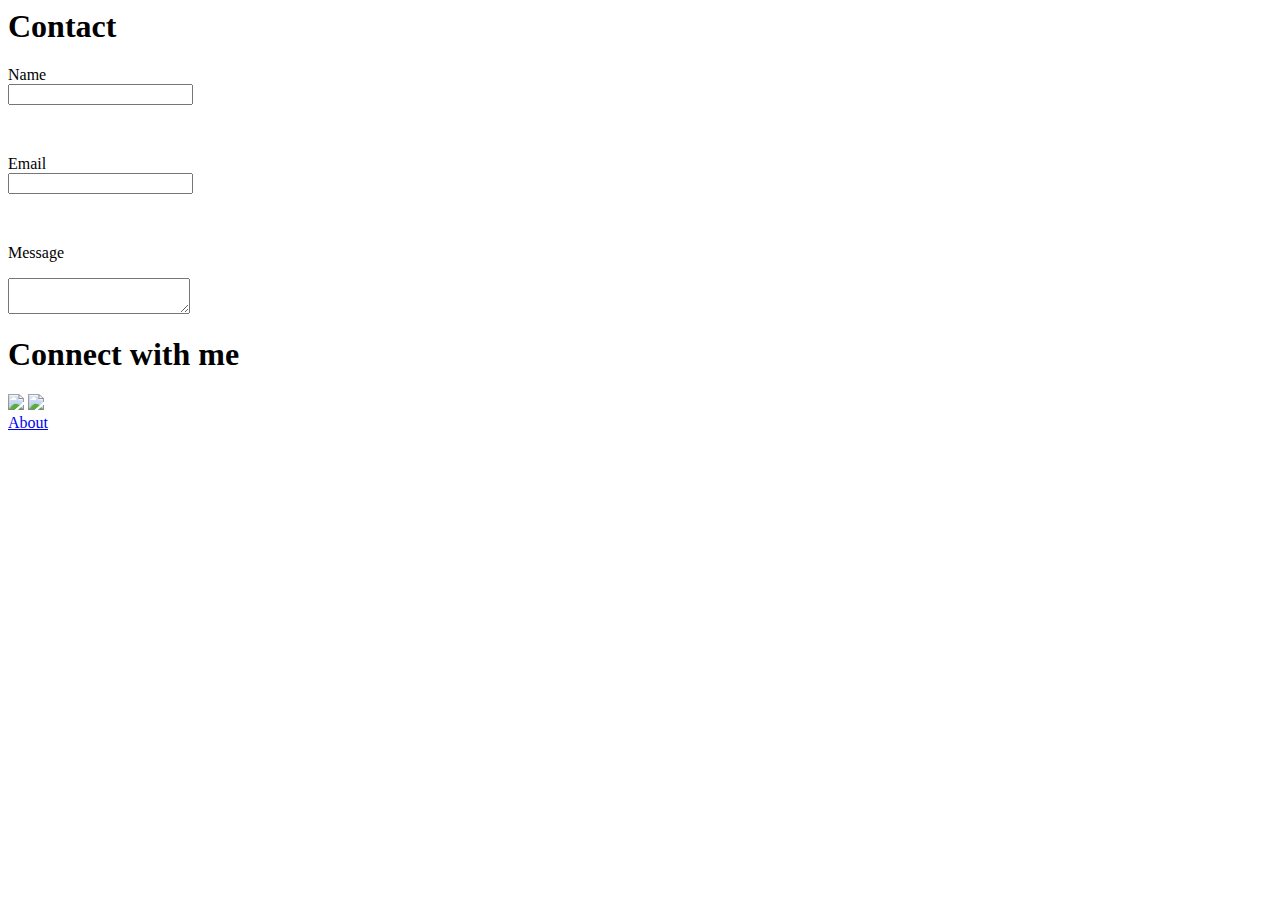
==== contact.html @ 42d14501 "3rd-up" ====
<!DOCTYPE <!DOCTYPE html>
<html lang="en">
<head>
    <meta charset="UTF-8">
    <meta name="viewport" content="width=device-width, initial-scale=1.0">
    <meta http-equiv="X-UA-Compatible" content="ie=edge">
    <title>CONTACT ME</title>
    <link rel="stylesheet" 
    type="text/css" 
    href="/Users/shazamba/Desktop/test/Basic-Portfolio/assets/css/style.css"/>
</head>
<body>
<h1>Contact</h1>
    <div class="contactinfo">
         <p>
            <label>Name  
<br>
            <input type="text" name="your_name" required>
            </label>
        </p>
<br>
        
        <p>
            <label>Email
            <br>
                <input type="text" name="example@gmail.com">
            </label>
        </p>
        
<br>
        <p>Message</p>
        <textarea></textarea>
<br>
</div>

<div class="socialmeds">
        <h1>Connect with me</h1>
        <img class=pct2 src="/Users/shazamba/Desktop/test/Basic-Portfolio/assets/Images/github_square_black-128.png">
        <img class=pct2 src="/Users/shazamba/Desktop/test/Basic-Portfolio/assets/Images/linkedin_square_color-128.png"> 
    </div>
    <div class="navigate">
            <a href="./index.html">About</a>
    </div>
</body>
</html>
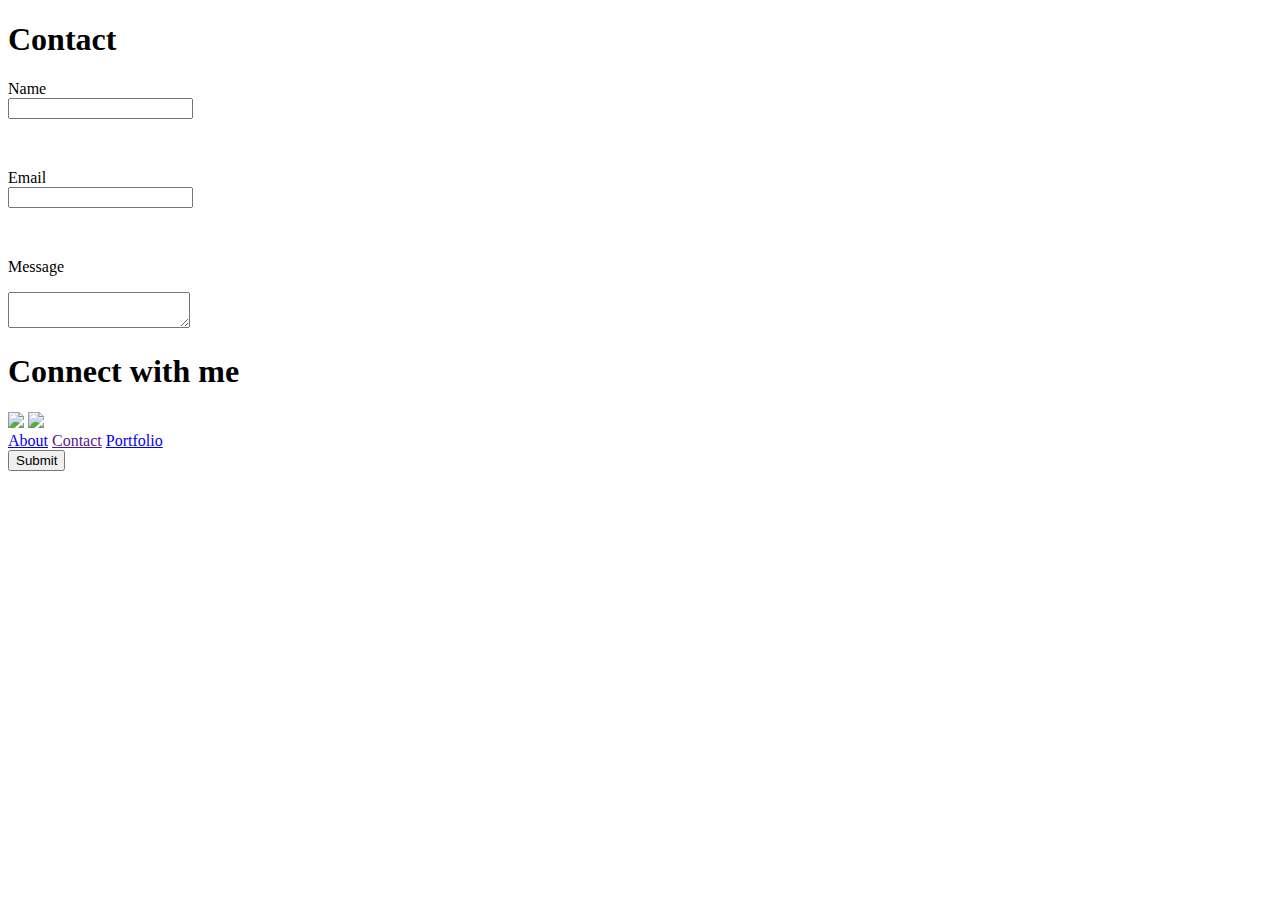
==== commit 37bbf4af: "4th-up" ====
--- a/contact.html
+++ b/contact.html
@@ -1,4 +1,4 @@
-<!DOCTYPE <!DOCTYPE html>
+<!DOCTYPE html>
 <html lang="en">
 <head>
     <meta charset="UTF-8">
@@ -40,6 +40,11 @@
     </div>
     <div class="navigate">
             <a href="./index.html">About</a>
+            <a href="">Contact</a>
+            <a href="./Portfolio.html">Portfolio</a>
+
+            <br>
+            <button class=btn id="submit">Submit</button>
     </div>
 </body>
 </html>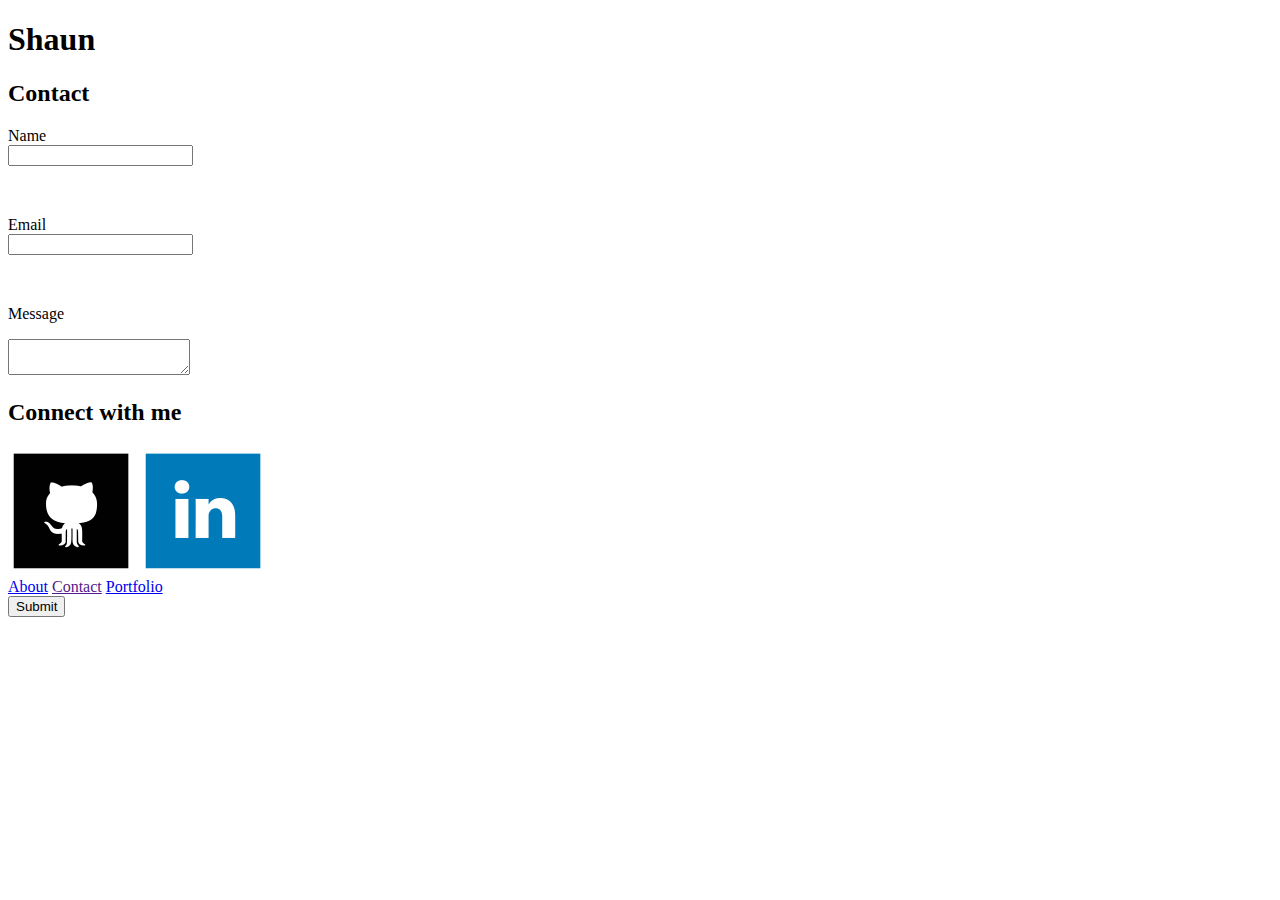
==== commit f49b8361: "5th-up" ====
--- a/contact.html
+++ b/contact.html
@@ -7,10 +7,11 @@
     <title>CONTACT ME</title>
     <link rel="stylesheet" 
     type="text/css" 
-    href="/Users/shazamba/Desktop/test/Basic-Portfolio/assets/css/style.css"/>
+    href="assets/css/style.css/">
 </head>
 <body>
-<h1>Contact</h1>
+    <h1>Shaun</h1>
+<h2>Contact</h2>
     <div class="contactinfo">
          <p>
             <label>Name  
@@ -28,15 +29,15 @@
         </p>
         
 <br>
-        <p>Message</p>
+        <p id="message">Message</p>
         <textarea></textarea>
 <br>
 </div>
 
 <div class="socialmeds">
-        <h1>Connect with me</h1>
-        <img class=pct2 src="/Users/shazamba/Desktop/test/Basic-Portfolio/assets/Images/github_square_black-128.png">
-        <img class=pct2 src="/Users/shazamba/Desktop/test/Basic-Portfolio/assets/Images/linkedin_square_color-128.png"> 
+        <h2>Connect with me</h2>
+        <img class=pct2 src="assets/Images/github_square_black-128.png">
+        <img class=pct2 src="assets/Images/linkedin_square_color-128.png"> 
     </div>
     <div class="navigate">
             <a href="./index.html">About</a>
--- a/assets/css/style.css
+++ b/assets/css/style.css
@@ -0,0 +1,60 @@
+body {
+    background: rgba(175, 172, 172, 0.26);
+    border-color:red;
+}
+.container {
+    grid-template-columns: 2fr 1fr 1fr 1fr;
+    border-color:red;
+}
+
+h1{
+    color:#4aaaa5;
+    border-color:red;
+}
+h2{
+    color:#4aaaa5;
+}
+p{
+    color:#777777;
+    vertical-align:right;
+
+}
+.firstpct {
+    height: 300px;
+    width: 250px;
+    }
+    .pct2{
+    height:60px;
+    width:60px;
+    }
+.aboutme {
+    background-color:#ffffff;
+    border-color:#dddddd; 
+    display: grid;
+    grid-template-columns: 30% 50%;
+    grid-column-gap: 10px;
+    border-width:80px;
+    border-color: red;
+
+}
+
+.connect {
+
+}
+.portpics {
+    grid-template-columns: 1fr 1fr 1fr 1fr 1fr;
+    
+}
+
+.Portfolio {
+    height:120px;
+    width:120px;
+}
+
+.socialmeds {
+    border-color: red;
+}
+
+#message {
+    color:red;
+}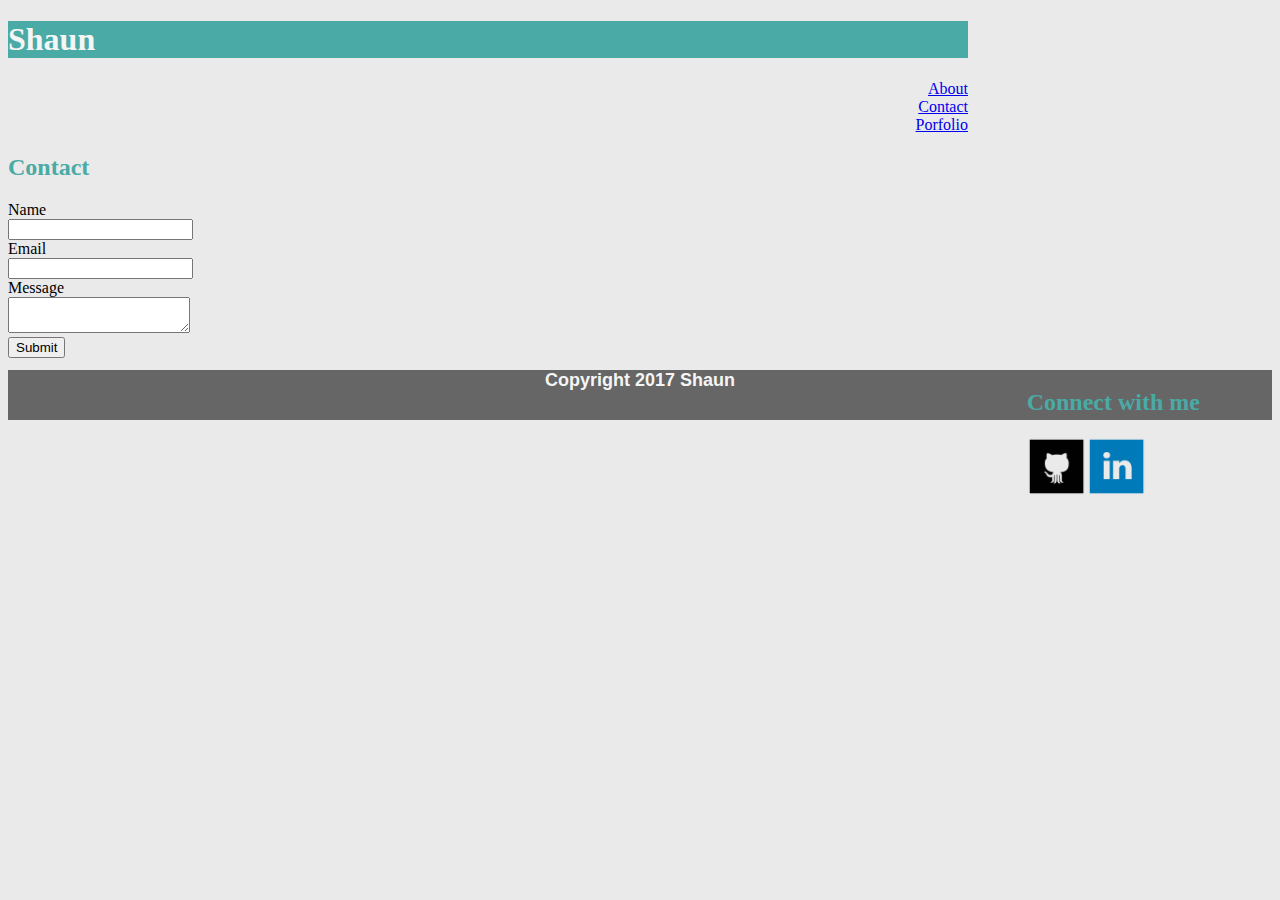
==== commit e3d745e7: "6th up" ====
--- a/contact.html
+++ b/contact.html
@@ -7,11 +7,82 @@
     <title>CONTACT ME</title>
     <link rel="stylesheet" 
     type="text/css" 
-    href="assets/css/style.css/">
+    href="assets/css/style.css">
 </head>
 <body>
-    <h1>Shaun</h1>
-<h2>Contact</h2>
+    <!-- <h1>Shaun</h1> -->
+<div class="wrapper">
+    <div class="header">
+        <div class="headerLogo">
+            <div>
+                <h1>Shaun</h1>
+            </div>
+        </div>
+    </div>
+    
+    <div class="navigation">
+        <div class="navigationContainer">
+            <div class="navigationLink">
+            <a href="./index.html">About</a>
+            </div>
+            <div class="navigationLink">
+                <a href="./contact.html">Contact</a>
+            </div>
+            <div class="navigationLink">
+                <a href="./Portfolio.html">Porfolio</a>
+            </div>
+        </div>
+    </div>
+</div>    
+
+<div class="contactBody">
+    <div class="contactTitle">
+        <h2>Contact</h2>
+    </div>
+    <div class="nameLabel">
+        <label>Name</label>
+        <div class="nameInput">
+            <input type="text" name="your_name" required>
+        </div>
+        <div class="emailLabel">
+            <label>Email</label>
+            <div class="emailInput">
+                <input type="text" name="example@gmail.com">
+            </div>
+        </div>
+        <div class="messageLabel">
+            <label>Message</label>
+            <div class="messageInput">
+                <textarea></textarea>
+            </div>
+        </div>
+    </div>
+    <div class="submitBtn">
+        <button>Submit</button>
+    </div>
+
+    <div class="socialMeds">
+            <div class="connectwMe">
+                    <h2>Connect with me</h2>
+            </div>
+            <div class="socialImage">
+                    <img class=pct2 src="assets/Images/github_square_black-128.png">
+            </div>
+            <div class="socialImage">
+                    <img class=pct2 src="assets/Images/linkedin_square_color-128.png">
+            </div>
+        </div>
+</div>
+<div class="closing">
+        <div class="footer">
+            <div class="footerLogo">
+                <div>
+                   <h1>Copyright 2017 Shaun</h1>
+                </div>
+            </div>
+        </div>
+    </div>   
+<!-- <h2>Contact</h2> 
     <div class="contactinfo">
          <p>
             <label>Name  
@@ -32,20 +103,21 @@
         <p id="message">Message</p>
         <textarea></textarea>
 <br>
-</div>
+</div>-->
 
-<div class="socialmeds">
-        <h2>Connect with me</h2>
-        <img class=pct2 src="assets/Images/github_square_black-128.png">
-        <img class=pct2 src="assets/Images/linkedin_square_color-128.png"> 
-    </div>
-    <div class="navigate">
-            <a href="./index.html">About</a>
-            <a href="">Contact</a>
-            <a href="./Portfolio.html">Portfolio</a>
+<!-- <div class="socialmeds"> -->
+        <!-- <h2>Connect with me</h2> -->
+        <!-- <img class=pct2 src="assets/Images/github_square_black-128.png"> -->
+        <!-- <img class=pct2 src="assets/Images/linkedin_square_color-128.png">  -->
+    <!-- </div> -->
+    <!-- <div class="navigate"> -->
+            <!-- <a href="./index.html">About</a> -->
+            <!-- <a href="">Contact</a> -->
+            <!-- <a href="./Portfolio.html">Portfolio</a> -->
 
-            <br>
-            <button class=btn id="submit">Submit</button>
-    </div>
+            <!-- <br> -->
+    <!-- <div class="submitbtn"> -->
+            <!-- <button class=btn id="submit">Submit</button> -->
+    <!-- </div> -->
 </body>
 </html>--- a/assets/css/style.css
+++ b/assets/css/style.css
@@ -2,32 +2,67 @@
     background: rgba(175, 172, 172, 0.26);
     border-color:red;
 }
-.container {
-    grid-template-columns: 2fr 1fr 1fr 1fr;
-    border-color:red;
+/* .container { */
+    /* grid-template-columns: 2fr 1fr 1fr 1fr; */
+    /* border-color; */
+/* } */
+
+.wrapper{
+    width:960px;
+    /* ßheight:60px; */
+    /* grid-template-columns:2fr 1fr 1fr 1fr; */
+    /* float:left; */
+    /* Display:inline-block; */
+    /* flex-direction:row; */
 }
 
-h1{
-    color:#4aaaa5;
-    border-color:red;
+.headerLogo{
+    color:whitesmoke;
+    background-color:#4aaaa5;
+    font-family: 'Georgia', 'Times New Roman', Times, serif;
+    Content: 100px 80px 100px 80px;
+    Border: 20px 15px 20px 15px;
 }
-h2{
-    color:#4aaaa5;
+
+.navigation {
+    text-align:right;
+    Display:block;
+    /* Float: right; */
+    flex-direction:row;
 }
-p{
-    color:#777777;
-    vertical-align:right;
 
+.section2{
+    clear:both;
+    height:700px
 }
+
+.aboutMeBody {
+    /* align-content: right; */
+}
+.closing{
+    background-color:#666666;
+    height:50px
+}
+.footer{
+    text-align:center;
+    color:whitesmoke;
+    font-size:xx-small;
+    font-family: Arial, Helvetica, sans-serif;
+    border-top-color: #4aaaa5;
+    border-top: 10px;
+}
+
 .firstpct {
     height: 300px;
     width: 250px;
+    float:left;
     }
-    .pct2{
+.pct2 {
     height:60px;
     width:60px;
     }
-.aboutme {
+
+/*.aboutme {
     background-color:#ffffff;
     border-color:#dddddd; 
     display: grid;
@@ -36,7 +71,7 @@
     border-width:80px;
     border-color: red;
 
-}
+}*/
 
 .connect {
 
@@ -51,10 +86,26 @@
     width:120px;
 }
 
-.socialmeds {
-    border-color: red;
+.socialMeds {
+   float: right;
+   position: absolute;
+   bottom: 400px;
+   right:80px;
 }
 
-#message {
+/*#message {
     color:red;
+}
+*/
+.socialImage{
+    float:left;
+
+}
+
+h2{
+    color:#4aaaa5;
+}
+p{
+    color:#777777;
+    /* vertical-align:right; */
 }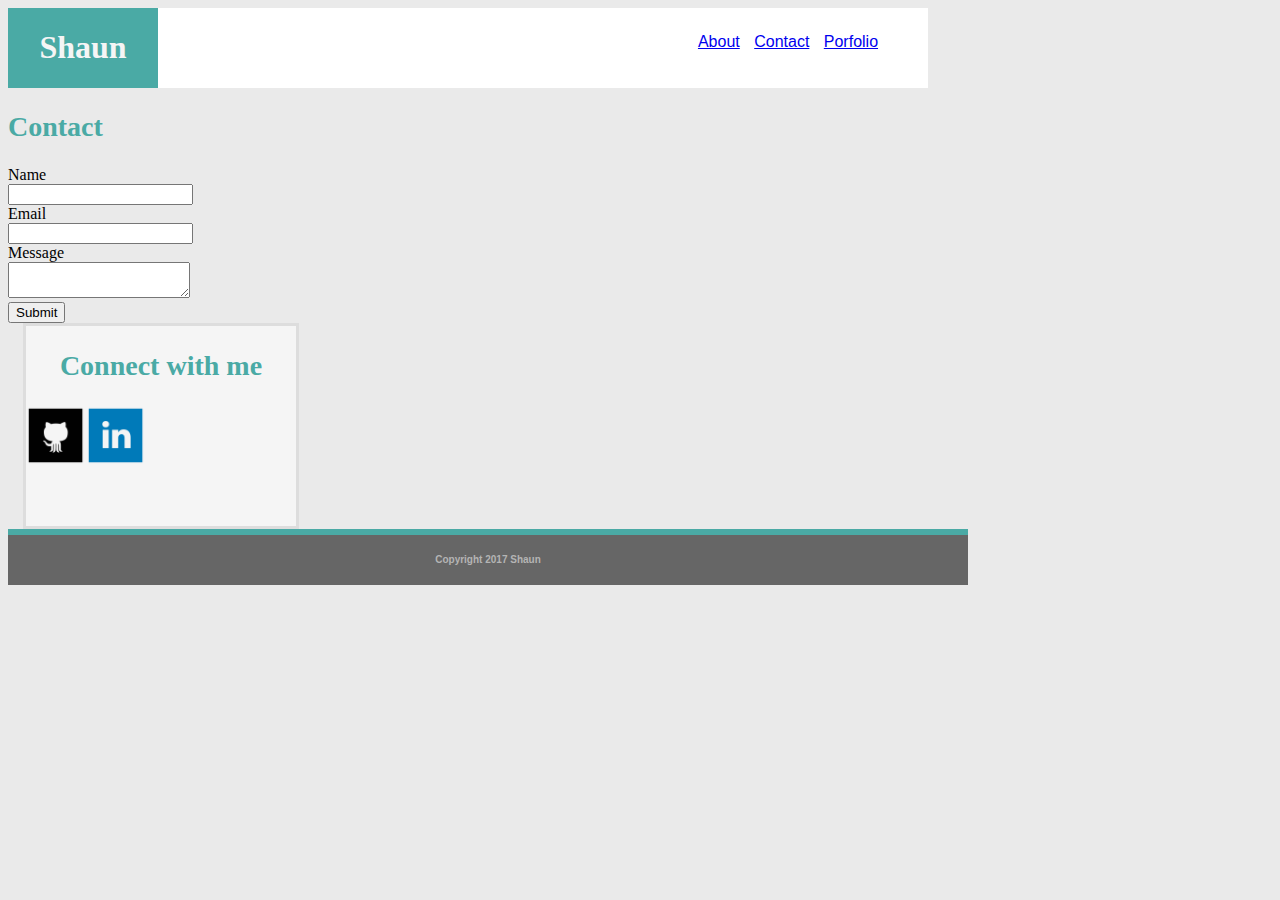
==== commit 19a3368a: "7th-up" ====
--- a/contact.html
+++ b/contact.html
@@ -74,14 +74,14 @@
         </div>
 </div>
 <div class="closing">
-        <div class="footer">
-            <div class="footerLogo">
-                <div>
-                   <h1>Copyright 2017 Shaun</h1>
-                </div>
+    <div class="footer">
+        <div class="footerLogo">
+            <div>
+               <h1>Copyright 2017 Shaun</h1>
             </div>
         </div>
-    </div>   
+    </div>
+</div>   
 <!-- <h2>Contact</h2> 
     <div class="contactinfo">
          <p>
--- a/assets/css/style.css
+++ b/assets/css/style.css
@@ -14,48 +14,107 @@
     /* float:left; */
     /* Display:inline-block; */
     /* flex-direction:row; */
+    /* display: table-column; */
+    height:80px;
+}
+
+.header{
+    width:150px;
+    float: left;
+    background-color: #4aaaa5;
+    height:80px;
+
 }
 
 .headerLogo{
     color:whitesmoke;
-    background-color:#4aaaa5;
+    /* background-color:#4aaaa5; */
     font-family: 'Georgia', 'Times New Roman', Times, serif;
-    Content: 100px 80px 100px 80px;
-    Border: 20px 15px 20px 15px;
+    /* Content: 100px 80px 100px 80px; */
+    /* Border: 20px 15px 20px 15px; */
+    /* width: 150px; */
+    text-align: center;
+    /* height:80px; */
+    /* margin-right:500px */
+    
 }
 
 .navigation {
-    text-align:right;
-    Display:block;
+    width:270px;
+    text-align:center;
+    Display:inline;
     /* Float: right; */
-    flex-direction:row;
+    /* flex-direction:row; */
+    /* display:table-row; */
+    background-color:#ffffff;
+    float: left;
+    padding: 0px 0px 0px 500px;
+    height: 80px;
 }
 
 .section2{
     clear:both;
-    height:700px
-}
-
+    height:500px;
+    width: 960px;
+}
+
+/* .aboutMeHeader {
+    width:640px;
+    background-color: #ffffff;
+    height:50px;
+    border: solid #dddddd 3px;
+    margin-top:15px
+} */
 .aboutMeBody {
     /* align-content: right; */
+    background: #ffffff;
+    width:640px;
+    height:350px;
+    border: solid #dddddd 3px;
+    /* border: 15px 30px 30px 30px; */
+    /* padding:20px 30px 30px 30px; */
+    float:left;
 }
 .closing{
     background-color:#666666;
-    height:50px
+    height:50px;
+    clear: both;
+    width:960px;
+   border-top:solid #4aaaa5 6px;
 }
 .footer{
     text-align:center;
     color:whitesmoke;
-    font-size:xx-small;
+    font-size:5px;
     font-family: Arial, Helvetica, sans-serif;
     border-top-color: #4aaaa5;
     border-top: 10px;
+    /* width: 960px; */
+}
+.footerLogo {
+    margin-top:19px;
+    color:#b4b4b4;
+}
+
+.navigationContainer {
+    margin-top:25px
+}
+
+.navigationLink {
+    font-family: Arial, Helvetica, sans-serif;
+    font: color #a8a8a8;
+    /* column-gap: 15px; */
+   /* display: table-row;  */
+   display: inline;
+   margin-right:10px;
+   /* margin-top:25px; */
 }
 
 .firstpct {
     height: 300px;
     width: 250px;
     float:left;
+    margin-right:15px
     }
 .pct2 {
     height:60px;
@@ -72,25 +131,50 @@
     border-color: red;
 
 }*/
-
-.connect {
-
-}
-.portpics {
-    grid-template-columns: 1fr 1fr 1fr 1fr 1fr;
+/* .portpics { */
+    /* grid-template-columns: 1fr 1fr 1fr 1fr 1fr; */
     
-}
-
-.Portfolio {
+/* } */
+
+.portfolio {
     height:120px;
     width:120px;
 }
 
+.portfolioBody {
+    /* grid-template-columns: 1fr 1fr; */
+    /* flex-direction: row; */
+    /* float: left; */
+    width:650px;
+    height:700px;
+    float: left;
+}
+
+.portfolioPicture{
+    /* height:120px; */
+    width:650px;
+}
+
+.pct3 {
+    height:120px;
+    width:120px;
+    float: left;
+    margin-right: 100px;
+    margin-bottom:25px;
+}
+
 .socialMeds {
-   float: right;
-   position: absolute;
-   bottom: 400px;
-   right:80px;
+   float: left;
+   /* position: absolute; */
+   /* bottom: 800px; */
+   /* right:80px; */
+   background: whitesmoke;
+   height: 200px;
+   width: 270px;
+   text-align: center;
+   margin-left: 15px;
+   border: solid #dddddd 3px;
+   /* padding: 0px 0px 0px 20px; */
 }
 
 /*#message {
@@ -104,8 +188,13 @@
 
 h2{
     color:#4aaaa5;
+    font-size:28px;
 }
 p{
     color:#777777;
     /* vertical-align:right; */
+}
+
+.section3 {
+    float:left;
 }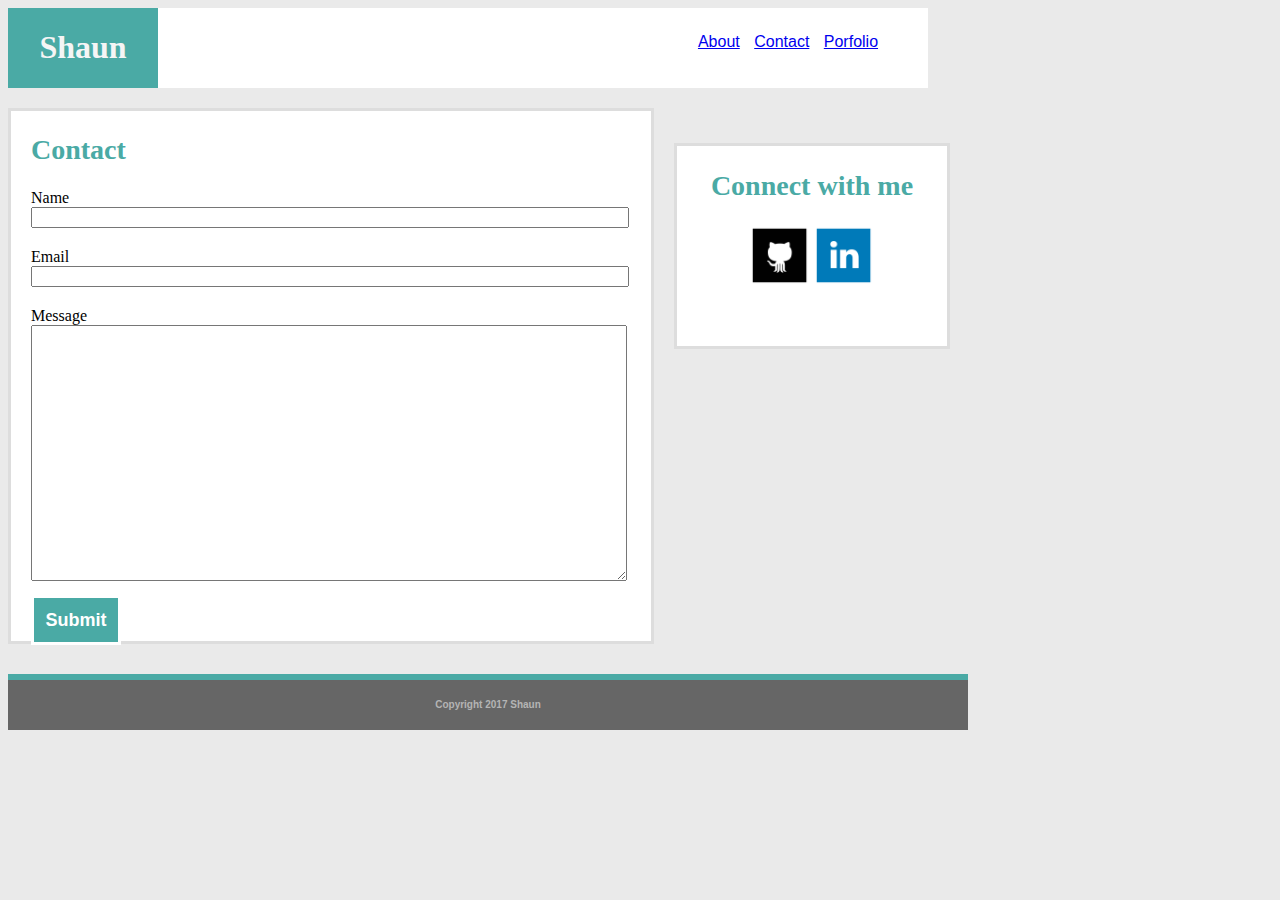
==== commit 55bb8d15: "8th-up" ====
--- a/contact.html
+++ b/contact.html
@@ -34,44 +34,46 @@
         </div>
     </div>
 </div>    
-
-<div class="contactBody">
-    <div class="contactTitle">
-        <h2>Contact</h2>
-    </div>
-    <div class="nameLabel">
-        <label>Name</label>
-        <div class="nameInput">
-            <input type="text" name="your_name" required>
+<div class="section4">
+    <div class="contactBody">
+        <div class="contactTitle">
+            <h2>Contact</h2>
         </div>
-        <div class="emailLabel">
-            <label>Email</label>
-            <div class="emailInput">
-                <input type="text" name="example@gmail.com">
+        <div class="nameLabel">
+            <label>Name</label>
+            <div class="nameInput">
+                <input type="text" class="txtInput" name="your_name" required>
+            </div>
+            <div class="emailLabel">
+                <label>Email</label>
+                <div class="emailInput">
+                    <input type="text" class="txtInput" name="example@gmail.com">
+                </div>
+            </div>
+            <div class="messageLabel">
+                <label>Message</label>
+                <div class="messageInput">
+                    <textarea class="messageMe"></textarea>
+                </div>
             </div>
         </div>
-        <div class="messageLabel">
-            <label>Message</label>
-            <div class="messageInput">
-                <textarea></textarea>
+        <div class="submitBtn">
+            <button class="submit">Submit</button>
+        </div>
+        <div class="socialMeds3">
+                <div class="connectwMe">
+                        <h2>Connect with me</h2>
+                </div>
+                <div class="socialImage">
+                        <img class=pct2 src="assets/Images/github_square_black-128.png">
+                </div>
+                <div class="socialImage">
+                        <img class=pct2 src="assets/Images/linkedin_square_color-128.png">
+                </div>
             </div>
-        </div>
     </div>
-    <div class="submitBtn">
-        <button>Submit</button>
-    </div>
-
-    <div class="socialMeds">
-            <div class="connectwMe">
-                    <h2>Connect with me</h2>
-            </div>
-            <div class="socialImage">
-                    <img class=pct2 src="assets/Images/github_square_black-128.png">
-            </div>
-            <div class="socialImage">
-                    <img class=pct2 src="assets/Images/linkedin_square_color-128.png">
-            </div>
-        </div>
+</div>
+   
 </div>
 <div class="closing">
     <div class="footer">
--- a/assets/css/style.css
+++ b/assets/css/style.css
@@ -58,13 +58,16 @@
     width: 960px;
 }
 
-/* .aboutMeHeader {
-    width:640px;
+.aboutMeHeader {
+    width:625px;
     background-color: #ffffff;
     height:50px;
-    border: solid #dddddd 3px;
-    margin-top:15px
-} */
+    border: solid #dddddd;
+    margin-top:15px;
+    padding-bottom: 15px;
+    border-bottom: 0px;
+    padding-left:15px;
+}
 .aboutMeBody {
     /* align-content: right; */
     background: #ffffff;
@@ -102,7 +105,7 @@
 
 .navigationLink {
     font-family: Arial, Helvetica, sans-serif;
-    font: color #a8a8a8;
+     color: #a8a8a8;
     /* column-gap: 15px; */
    /* display: table-row;  */
    display: inline;
@@ -121,7 +124,7 @@
     width:60px;
     }
 
-/*.aboutme {
+/* .aboutme {
     background-color:#ffffff;
     border-color:#dddddd; 
     display: grid;
@@ -130,24 +133,45 @@
     border-width:80px;
     border-color: red;
 
-}*/
+} */
 /* .portpics { */
     /* grid-template-columns: 1fr 1fr 1fr 1fr 1fr; */
     
 /* } */
 
 .portfolio {
-    height:120px;
+    height:50px;
     width:120px;
+}
+.portfolioHeader {
+    width:625px;
+    background-color: #ffffff;
+    height:50px;
+    border: solid #dddddd;
+    margin-top:15px;
+    padding-bottom: 15px;
+    border-bottom: 0px;
+    padding-left:15px;
 }
 
 .portfolioBody {
     /* grid-template-columns: 1fr 1fr; */
     /* flex-direction: row; */
     /* float: left; */
-    width:650px;
-    height:700px;
-    float: left;
+    width:960px;
+    /* height:700px; */
+    /* float: left; */
+}
+
+.setOfPics {
+    width:520px;
+    height:450px;
+    float:left;
+    background-color: #ffffff;
+    padding-left:120px;
+    padding-top:50px;
+    margin-bottom:30px;
+    border: solid #dddddd 3px;
 }
 
 .portfolioPicture{
@@ -157,18 +181,28 @@
 
 .pct3 {
     height:120px;
-    width:120px;
+    width:140px;
     float: left;
     margin-right: 100px;
     margin-bottom:25px;
 }
 
+/* .imgText {
+    z-index: 1;
+    width:140px;
+    height:15px; */
+    /* background-color: #4aaaa5;
+    color:#dddddd;
+    margin-right:100px;
+    margin-bottom:25px; */
+
+}
 .socialMeds {
    float: left;
    /* position: absolute; */
    /* bottom: 800px; */
    /* right:80px; */
-   background: whitesmoke;
+   background: #ffffff;
    height: 200px;
    width: 270px;
    text-align: center;
@@ -177,13 +211,42 @@
    /* padding: 0px 0px 0px 20px; */
 }
 
+.socialMeds2 {
+    float: left;
+    position: absolute;
+    /* bottom: 800px; */
+    /* right:80px; */
+    background: #ffffff;
+    height: 200px;
+    width: 270px;
+    text-align: center;
+    margin-left: 15px;
+    border: solid #dddddd 3px;
+    /* padding: 0px 0px 0px 20px; */
+    display: inline;
+}
+
+.socialMeds3 {
+    float: left;
+    position: relative;
+    bottom: 502px;
+    right:-628px;
+    background: #ffffff;
+    height: 200px;
+    width: 270px;
+    text-align: center;
+    margin-left: 15px;
+    border: solid #dddddd 3px;
+    /* padding: 0px 0px 0px 20px; */
+ }
+
 /*#message {
     color:red;
 }
 */
 .socialImage{
-    float:left;
-
+    /* float:left; */
+    display: inline;
 }
 
 h2{
@@ -195,6 +258,84 @@
     /* vertical-align:right; */
 }
 
+h3 {
+    background-color: #4aaaa5;
+    color:#dddddd;
+    /* margin-right:100px; */
+    /* margin-bottom:25px; */
+    /* height:15px */
+}
+
+.try {
+    z-index: 1;
+    width: 140px;
+    text-align: center;
+    position: absolute;
+    margin-top: 80px;
+}
 .section3 {
+    /* float:left; */
+}
+
+.contactBody {
+    margin-top: 20px;
+    width:620px;
+    height:530px;
+    background-color: #ffffff;
+    /* width:640px; */
+    /* height:350px; */
+    border: solid #dddddd 3px;
+    /* border: 15px 30px 30px 30px; */
+    /* padding:20px 30px 30px 30px; */
     float:left;
+    display: inline;
+    /* margin-right: 20px; */
+    padding-left:20px;
+    margin-bottom:30px;
+}
+.nameLabel{
+/* padding-bottom: 20px; */
+}
+.nameInput {
+padding-bottom: 20px
+}
+.emailLabel {
+padding-bottom:20px;
+}
+.emailInput {
+
+}
+.messageLabel {
+padding-bottom: 10px;
+}
+.messageInput {
+
+}
+.messageMe{
+    width: 590px;
+    height:250px;
+
+}
+.txtInput {
+    width:590px;
+}
+
+.submitBtn {
+
+}
+
+.submit {
+    background-color: #4aaaa5;
+    color: #ffffff;
+    height: 50px;
+    width: 90px;
+    font-weight: 900;
+    font-size: large;
+    border:solid;
+}
+
+.section4{
+    width:960px;
+    float: left;
+    display: inline;
 }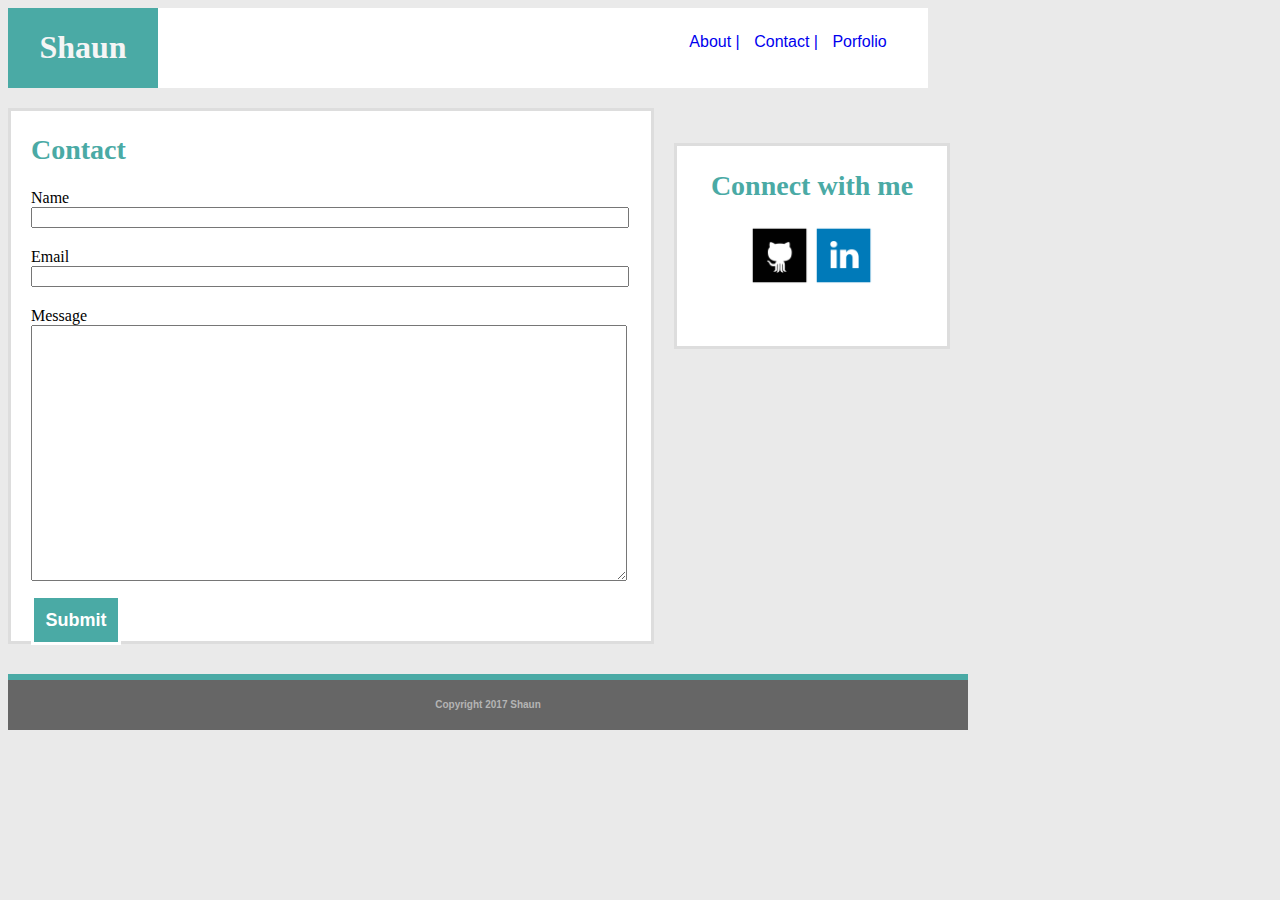
==== commit 7c28d214: "11th-up" ====
--- a/contact.html
+++ b/contact.html
@@ -23,10 +23,10 @@
     <div class="navigation">
         <div class="navigationContainer">
             <div class="navigationLink">
-            <a href="./index.html">About</a>
+            <a href="./index.html">About  |</a>
             </div>
             <div class="navigationLink">
-                <a href="./contact.html">Contact</a>
+                <a href="./contact.html">Contact   |</a>
             </div>
             <div class="navigationLink">
                 <a href="./Portfolio.html">Porfolio</a>
@@ -65,10 +65,10 @@
                         <h2>Connect with me</h2>
                 </div>
                 <div class="socialImage">
-                        <img class=pct2 src="assets/Images/github_square_black-128.png">
+                        <a href="#"><img class=pct2 src="assets/Images/github_square_black-128.png"></a>
                 </div>
                 <div class="socialImage">
-                        <img class=pct2 src="assets/Images/linkedin_square_color-128.png">
+                        <a href="#"><img class=pct2 src="assets/Images/linkedin_square_color-128.png"></a>
                 </div>
             </div>
     </div>
--- a/assets/css/style.css
+++ b/assets/css/style.css
@@ -1,6 +1,6 @@
 body {
     background: rgba(175, 172, 172, 0.26);
-    border-color:red;
+    /* border-color:red; */
 }
 /* .container { */
     /* grid-template-columns: 2fr 1fr 1fr 1fr; */
@@ -111,6 +111,7 @@
    display: inline;
    margin-right:10px;
    /* margin-top:25px; */
+   text-decoration: none;  
 }
 
 .firstpct {
@@ -196,7 +197,6 @@
     margin-right:100px;
     margin-bottom:25px; */
 
-}
 .socialMeds {
    float: left;
    /* position: absolute; */
@@ -266,7 +266,51 @@
     /* height:15px */
 }
 
-.try {
+a {
+    text-decoration:none;
+}
+
+#try {             /*no clue why these id's won't overlay all photos */
+    z-index: 1;
+    width: 140px;
+    text-align: center;
+    position: absolute;
+    margin-top: 80px;
+}
+
+#try2 {
+    z-index: 1;
+    width: 140px;
+    text-align: center;
+    position: absolute;
+    margin-top: 80px;
+}
+
+#try3 {
+    z-index: 1;
+    width: 140px;
+    text-align: center;
+    position: absolute;
+    margin-top: 80px;
+}
+
+#try4 {
+    z-index: 1;
+    width: 140px;
+    text-align: center;
+    position: absolute;
+    margin-top: 80px;
+}
+
+#try5 {
+    z-index: 1;
+    width: 140px;
+    text-align: center;
+    position: absolute;
+    margin-top: 80px;
+}
+
+#try6 {
     z-index: 1;
     width: 140px;
     text-align: center;
